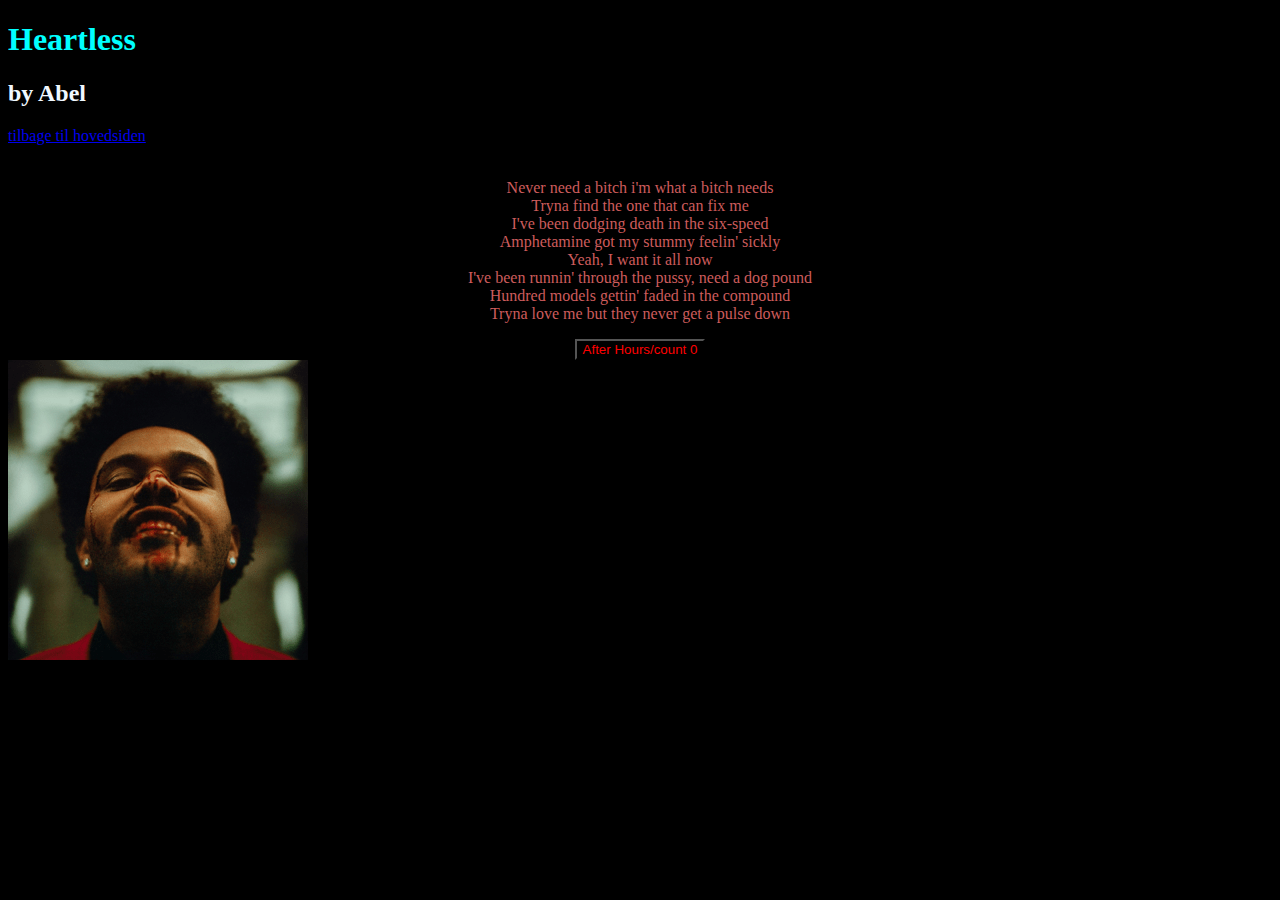
==== html filer/hjemmeside.html @ 68cb1d0c "Add files via upload" ====
<!DOCTYPE html>
<html>
<head>
<meta charset="UTF-8">
    <link rel="stylesheet" href="../css filer/style.css">
    <script src="../js filer/index.js"></script>
</head>
<body>
<h1>Heartless</h1>
    <h2>by Abel</h2>
    <a href="../index.html">tilbage til hovedsiden</a>

<p class="lyrics">
<br>Never need a bitch i'm what a bitch needs<br>
Tryna find the one that can fix me<br>
I've been dodging death in the six-speed<br>
Amphetamine got my stummy feelin' sickly<br>
Yeah, I want it all now<br>
I've been runnin' through the pussy, need a dog pound<br>
Hundred models gettin' faded in the compound<br>
Tryna love me but they never get a pulse down<br>
    </p>
    
    <div id="center"><button id="button1"onclick="bbhmm()">After Hours/count 0</button></div>
    

    <img src="../billedet/Abel.png" alt="Image de abel">
    
</body>
</html>
---- css filer/style.css ----
* {
    background-color: black;
}

h1 {
    color: aqua;
    font-family: cursive;
}
h2{
    color: aliceblue;
    font-family: cursive;
    
}

.lyrics {
    text-align: center;
    color: indianred;
    background-color: black;
    font-family: cursive;
}

#button1 {
    text-align: center;
    top: 50%;
    left: 50%;
    color: red;
    background-color: black;
    cursor: pointer;
}

#center {
    text-align: center;
}

#Tilbage til hovedsiden {
    text-align: center;
    color: red;
    background-color: black;
    cursor: pointer;
}
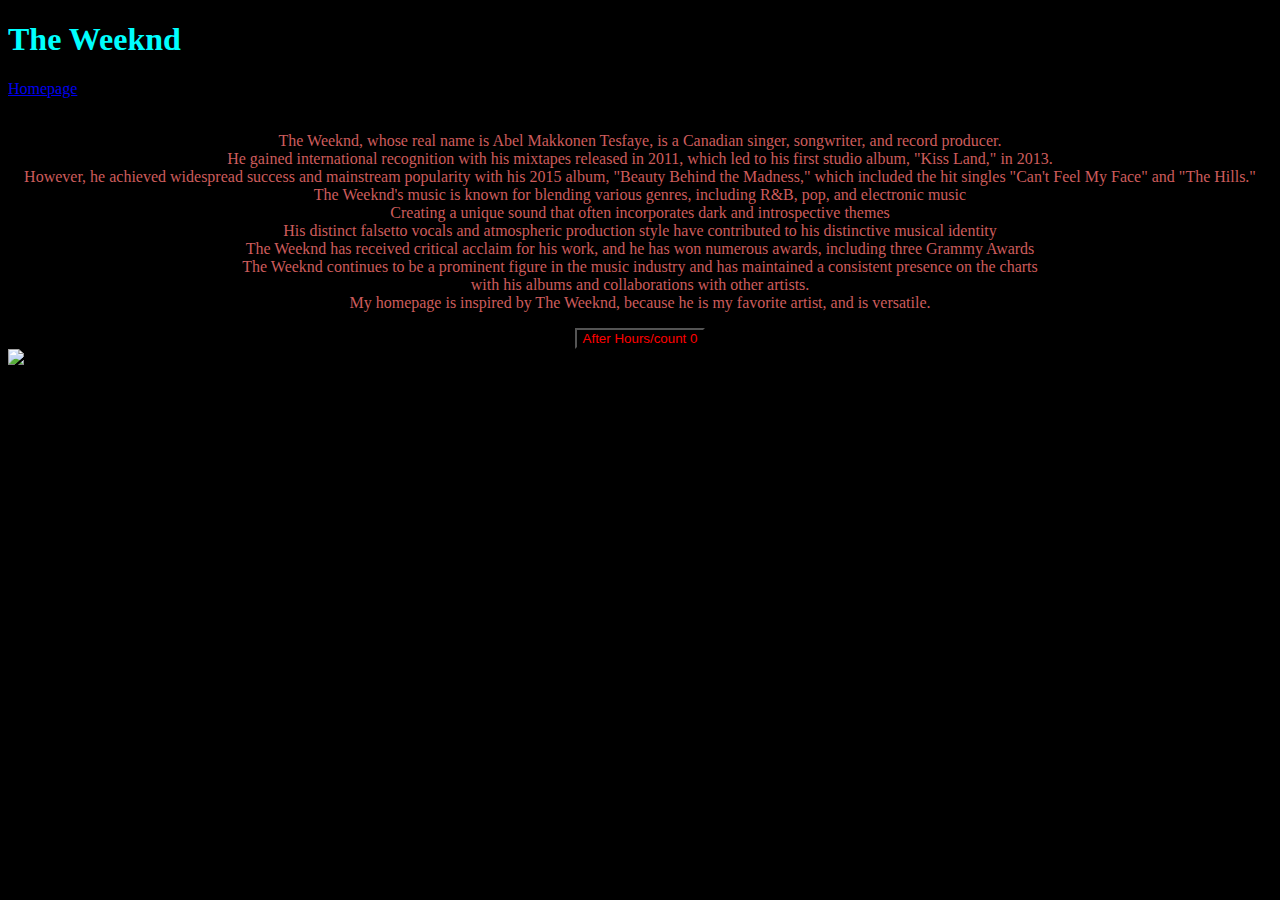
==== commit deb4617b: "Update hjemmeside.html" ====
--- a/html filer/hjemmeside.html
+++ b/html filer/hjemmeside.html
@@ -6,25 +6,29 @@
     <script src="../js filer/index.js"></script>
 </head>
 <body>
-<h1>Heartless</h1>
-    <h2>by Abel</h2>
-    <a href="../index.html">tilbage til hovedsiden</a>
+<h1>The Weeknd</h1>
+    <a href="../index.html">Homepage</a>
+    
 
 <p class="lyrics">
-<br>Never need a bitch i'm what a bitch needs<br>
-Tryna find the one that can fix me<br>
-I've been dodging death in the six-speed<br>
-Amphetamine got my stummy feelin' sickly<br>
-Yeah, I want it all now<br>
-I've been runnin' through the pussy, need a dog pound<br>
-Hundred models gettin' faded in the compound<br>
-Tryna love me but they never get a pulse down<br>
+<br>The Weeknd, whose real name is Abel Makkonen Tesfaye, is a Canadian singer, songwriter, and record producer.<br>
+He gained international recognition with his mixtapes released in 2011, which led to his first studio album, "Kiss Land," in 2013. <br>
+However, he achieved widespread success and mainstream popularity with his 2015 album, "Beauty Behind the Madness," which included the hit singles "Can't Feel My Face" and "The Hills." <br>
+The Weeknd's music is known for blending various genres, including R&B, pop, and electronic music<br>
+Creating a unique sound that often incorporates dark and introspective themes<br>
+His distinct falsetto vocals and atmospheric production style have contributed to his distinctive musical identity<br>
+The Weeknd has received critical acclaim for his work, and he has won numerous awards, including three Grammy Awards<br>
+The Weeknd continues to be a prominent figure in the music industry and has maintained a consistent presence on the charts<br>
+ with his albums and collaborations with other artists.<br>
+
+ My homepage is inspired by The Weeknd, because he is my favorite artist, and is versatile.<br>
+ 
     </p>
     
     <div id="center"><button id="button1"onclick="bbhmm()">After Hours/count 0</button></div>
     
 
-    <img src="../billedet/Abel.png" alt="Image de abel">
+    <img src="../pictures/houseofballoons.webp" alt="Image de abel">
     
 </body>
-</html>+</html>
